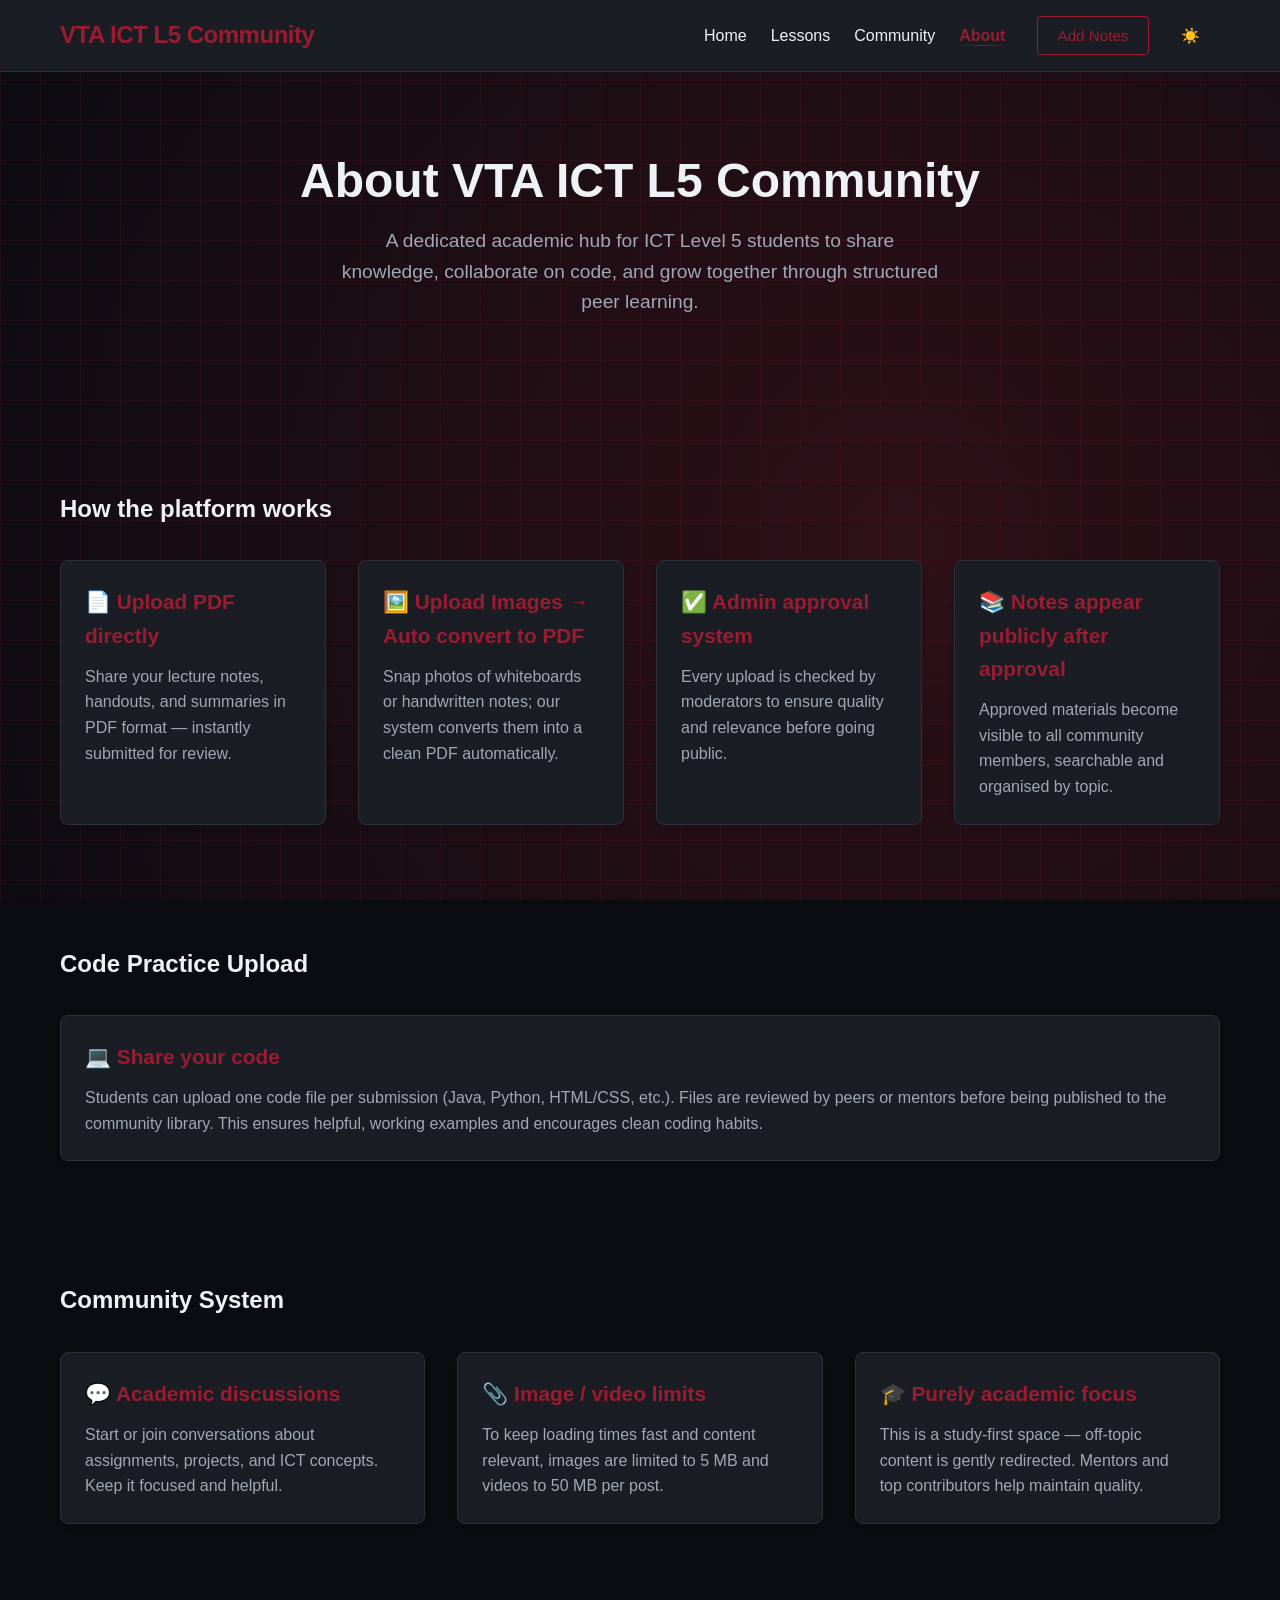
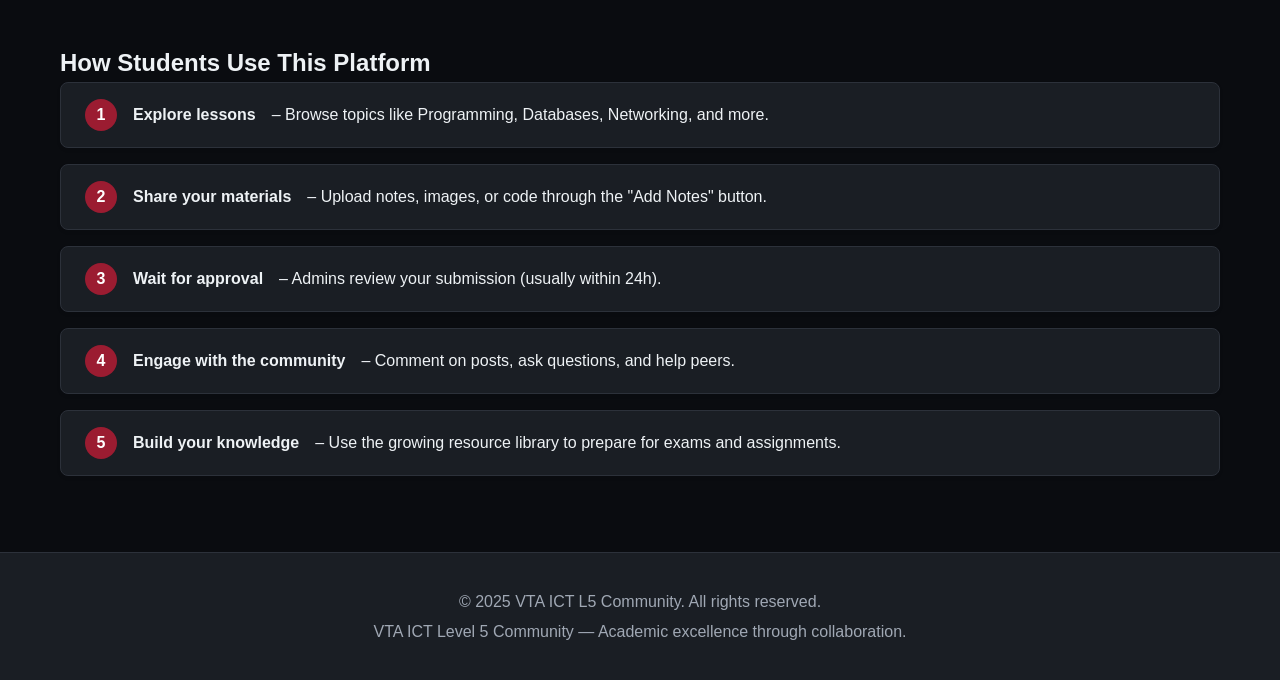
==== about.html @ f12af962 "Add files via upload" ====
<!DOCTYPE html>
<html lang="en">
<head>
  <meta charset="UTF-8">
  <meta name="viewport" content="width=device-width, initial-scale=1.0">
  <title>About · VTA ICT L5 Community</title>
  <link rel="stylesheet" href="assets/css/style.css">
  <link rel="stylesheet" href="assets/css/responsive.css">
  <link rel="stylesheet" href="assets/css/animations.css">
  <style>
    /* Active link highlight – matches primary color */
    .nav-links a.active {
      color: var(--primary-color);
      font-weight: 600;
    }
    /* Optional: subtle underline for active (like hover but persistent) */
    .nav-links a.active::after {
      transform: scaleX(1);
      opacity: 0.9;
    }
    /* Step list styling (clean, uses card background) */
    .step-list {
      list-style: none;
      padding: 0;
    }
    .step-list li {
      background-color: var(--card-color);
      border: 1px solid var(--border-color);
      border-radius: 8px;
      padding: 1rem 1.5rem;
      margin-bottom: 1rem;
      display: flex;
      align-items: center;
      gap: 1rem;
      box-shadow: 0 2px 4px rgba(0,0,0,0.05);
    }
    .step-list li span.step-number {
      background-color: var(--primary-color);
      color: white;
      width: 2rem;
      height: 2rem;
      display: inline-flex;
      align-items: center;
      justify-content: center;
      border-radius: 50%;
      font-weight: 700;
      flex-shrink: 0;
    }
    .light-theme .step-list li span.step-number {
      color: white;
    }
  </style>
</head>
<body>
  <!-- Navbar (identical structure, added About link) -->
  <nav class="navbar">
    <div class="container">
      <div class="logo">VTA ICT L5 Community</div>
      <button class="mobile-menu-btn" aria-label="Menu">☰</button>
      <div class="nav-menu">
        <ul class="nav-links">
          <li><a href="index.html">Home</a></li>
          <li><a href="lessons.html">Lessons</a></li>
          <li><a href="posts.html">Community</a></li>
          <li><a href="about.html" class="active" aria-current="page">About</a></li>
        </ul>
        <div class="nav-buttons">
          <button class="btn btn-outline">Add Notes</button>
          <button id="theme-toggle" class="btn" aria-label="Toggle theme">☀️</button>
        </div>
      </div>
    </div>
  </nav>

  <main>
    <!-- Section 1: Hero -->
    <section class="hero">
      <div class="container">
        <h1>About VTA ICT L5 Community</h1>
        <p>A dedicated academic hub for ICT Level 5 students to share knowledge, collaborate on code, and grow together through structured peer learning.</p>
      </div>
    </section>

    <!-- Section 2: How the platform works (features grid) -->
    <section class="section">
      <div class="container">
        <h2>How the platform works</h2>
        <div class="grid">
          <div class="card">
            <h3>📄 Upload PDF directly</h3>
            <p>Share your lecture notes, handouts, and summaries in PDF format — instantly submitted for review.</p>
          </div>
          <div class="card">
            <h3>🖼️ Upload Images → Auto convert to PDF</h3>
            <p>Snap photos of whiteboards or handwritten notes; our system converts them into a clean PDF automatically.</p>
          </div>
          <div class="card">
            <h3>✅ Admin approval system</h3>
            <p>Every upload is checked by moderators to ensure quality and relevance before going public.</p>
          </div>
          <div class="card">
            <h3>📚 Notes appear publicly after approval</h3>
            <p>Approved materials become visible to all community members, searchable and organised by topic.</p>
          </div>
        </div>
      </div>
    </section>

    <!-- Section 3: Code Practice Upload (single feature card, but we use full-width layout inside grid) -->
    <section class="section">
      <div class="container">
        <h2>Code Practice Upload</h2>
        <div class="grid" style="grid-template-columns: 1fr;"> <!-- single column -->
          <div class="card">
            <h3>💻 Share your code</h3>
            <p>Students can upload one code file per submission (Java, Python, HTML/CSS, etc.). Files are reviewed by peers or mentors before being published to the community library. This ensures helpful, working examples and encourages clean coding habits.</p>
          </div>
        </div>
      </div>
    </section>

    <!-- Section 4: Community System -->
    <section class="section">
      <div class="container">
        <h2>Community System</h2>
        <div class="grid">
          <div class="card">
            <h3>💬 Academic discussions</h3>
            <p>Start or join conversations about assignments, projects, and ICT concepts. Keep it focused and helpful.</p>
          </div>
          <div class="card">
            <h3>📎 Image / video limits</h3>
            <p>To keep loading times fast and content relevant, images are limited to 5 MB and videos to 50 MB per post.</p>
          </div>
          <div class="card">
            <h3>🎓 Purely academic focus</h3>
            <p>This is a study‑first space — off‑topic content is gently redirected. Mentors and top contributors help maintain quality.</p>
          </div>
        </div>
      </div>
    </section>

    <!-- Section 5: How Students Use This Platform (step by step) -->
    <section class="section">
      <div class="container">
        <h2>How Students Use This Platform</h2>
        <ul class="step-list">
          <li><span class="step-number">1</span> <strong>Explore lessons</strong> – Browse topics like Programming, Databases, Networking, and more.</li>
          <li><span class="step-number">2</span> <strong>Share your materials</strong> – Upload notes, images, or code through the "Add Notes" button.</li>
          <li><span class="step-number">3</span> <strong>Wait for approval</strong> – Admins review your submission (usually within 24h).</li>
          <li><span class="step-number">4</span> <strong>Engage with the community</strong> – Comment on posts, ask questions, and help peers.</li>
          <li><span class="step-number">5</span> <strong>Build your knowledge</strong> – Use the growing resource library to prepare for exams and assignments.</li>
        </ul>
      </div>
    </section>
  </main>

  <!-- Footer (exactly as in index) -->
  <footer class="footer">
    <div class="container">
      <p>© 2025 VTA ICT L5 Community. All rights reserved.</p>
      <p>VTA ICT Level 5 Community — Academic excellence through collaboration.</p>
    </div>
  </footer>

  <script src="assets/js/ui.js"></script>
</body>
</html>
---- assets/css/style.css ----
/* ===== RESET & BASE ===== */
* {
  margin: 0;
  padding: 0;
  box-sizing: border-box;
  transition: all 0.3s ease;
}

body {
  font-family: -apple-system, BlinkMacSystemFont, 'Segoe UI', Roboto, Oxygen, Ubuntu, Cantarell, 'Open Sans', 'Helvetica Neue', sans-serif;
  background-color: var(--bg-color);
  color: var(--text-color);
  line-height: 1.6;
}

/* ===== VARIABLES ===== */
:root {
  /* Dark theme (default) */
  --bg-color: #0a0c10;
  --card-color: #1a1e24;
  --text-color: #eef2f5;
  --text-secondary: #a0a8b4;
  --primary-color: #9B1C31;
  --hover-color: #b22b40;
  --border-color: #2c313a;
}

.light-theme {
  --bg-color: #f5f7fa;
  --card-color: #ffffff;
  --text-color: #1a1e24;
  --text-secondary: #4a5568;
  --primary-color: #9B1C31;
  --hover-color: #b22b40;
  --border-color: #e2e8f0;
}

/* ===== LAYOUT ===== */
.container {
  max-width: 1200px;
  margin: 0 auto;
  padding: 0 20px;
}

.section {
  padding: 60px 0;
}

/* ===== NAVBAR ===== */
.navbar {
  background-color: var(--card-color);
  border-bottom: 1px solid var(--border-color);
  position: sticky;
  top: 0;
  z-index: 100;
}

.navbar .container {
  display: flex;
  align-items: center;
  justify-content: space-between;
  flex-wrap: wrap;
  padding: 1rem 20px;
}

.logo {
  font-size: 1.5rem;
  font-weight: 600;
  color: var(--primary-color);
  letter-spacing: -0.02em;
}

.nav-menu {
  display: flex;
  align-items: center;
  gap: 2rem;
}

.nav-links {
  display: flex;
  list-style: none;
  gap: 1.5rem;
}

.nav-links a {
  color: var(--text-color);
  text-decoration: none;
  font-weight: 500;
}

.nav-links a:hover {
  color: var(--primary-color);
}

.nav-buttons {
  display: flex;
  gap: 0.75rem;
}

.mobile-menu-btn {
  display: none;
  background: transparent;
  border: none;
  font-size: 1.5rem;
  color: var(--text-color);
  cursor: pointer;
}

/* ===== BUTTONS ===== */
.btn {
  display: inline-block;
  padding: 0.6rem 1.2rem;
  border-radius: 4px;
  font-weight: 500;
  text-decoration: none;
  cursor: pointer;
  border: 1px solid transparent;
  background: transparent;
  color: var(--text-color);
  font-size: 0.95rem;
}

.btn-primary {
  background-color: var(--primary-color);
  color: white;
  border-color: var(--primary-color);
}

.btn-primary:hover {
  background-color: var(--hover-color);
  border-color: var(--hover-color);
}

.btn-outline {
  border: 1px solid var(--primary-color);
  color: var(--primary-color);
  background: transparent;
}

.btn-outline:hover {
  background-color: var(--primary-color);
  color: white;
}

/* ===== HERO SECTION ===== */
.hero {
  text-align: center;
  padding: 80px 0;
}

.hero h1 {
  font-size: 3rem;
  font-weight: 700;
  margin-bottom: 1rem;
  line-height: 1.2;
  max-width: 800px;
  margin-left: auto;
  margin-right: auto;
}

.hero p {
  font-size: 1.2rem;
  color: var(--text-secondary);
  max-width: 600px;
  margin: 0 auto 2rem;
}

.hero-buttons {
  display: flex;
  gap: 1rem;
  justify-content: center;
}

/* ===== CARDS & GRID ===== */
.grid {
  display: grid;
  grid-template-columns: repeat(auto-fit, minmax(250px, 1fr));
  gap: 2rem;
  margin-top: 2rem;
}

.card {
  background-color: var(--card-color);
  border: 1px solid var(--border-color);
  border-radius: 8px;
  padding: 1.5rem;
  box-shadow: 0 4px 6px rgba(0, 0, 0, 0.05);
}

.card h3 {
  font-size: 1.3rem;
  margin-bottom: 0.75rem;
  color: var(--primary-color);
}

.card p {
  color: var(--text-secondary);
  margin-bottom: 0;
}

/* ===== LESSONS PREVIEW ===== */
.lessons-preview .card {
  text-align: center;
}

.lessons-preview .card h3 {
  font-size: 1.2rem;
  margin-bottom: 0.5rem;
}

/* ===== FOOTER ===== */
.footer {
  background-color: var(--card-color);
  border-top: 1px solid var(--border-color);
  padding: 2rem 0;
  text-align: center;
  color: var(--text-secondary);
}

.footer p {
  margin: 0.25rem 0;
}

/* ===== INPUTS ===== */
input, textarea {
  background-color: var(--card-color);
  border: 1px solid var(--border-color);
  color: var(--text-color);
  padding: 0.6rem 1rem;
  border-radius: 4px;
  font-size: 1rem;
  width: 100%;
}

input:focus, textarea:focus {
  outline: none;
  border-color: var(--primary-color);
}

/* ===== RESPONSIVE ===== */
@media (max-width: 768px) {
  .mobile-menu-btn {
    display: block;
  }

  .nav-menu {
    display: none;
    width: 100%;
    flex-direction: column;
    align-items: flex-start;
    gap: 1rem;
    padding: 1rem 0;
  }

  .nav-menu.show {
    display: flex;
  }

  .nav-links {
    flex-direction: column;
    width: 100%;
    gap: 0.75rem;
  }

  .nav-buttons {
    width: 100%;
    justify-content: flex-start;
  }

  .hero h1 {
    font-size: 2.2rem;
  }

  .hero p {
    font-size: 1rem;
  }

  .hero-buttons {
    flex-direction: column;
    align-items: center;
  }

  .btn {
    width: 100%;
    max-width: 300px;
    text-align: center;
  }
}
---- assets/css/responsive.css ----

---- assets/css/animations.css ----
/* ========================================
   animations.css
   VTA ICT L5 Community
   Creative ICT / programming style animated background
   Subtle micro-interactions
   ======================================== */

/* ----------------------------------------
   Base setup for background layers
   Fixed positioning, behind all content
---------------------------------------- */
body::before,
body::after {
  content: '';
  position: fixed;
  top: 0;
  left: 0;
  width: 100vw;
  height: 100vh;
  pointer-events: none;   /* let clicks pass through */
  z-index: -1;             /* stay behind all content */
  will-change: transform, background-position; /* performance hint */
}

/* ----------------------------------------
   Layer 1: Digital grid (static with subtle drift)
   Deep navy base is assumed from theme – we only add red grid lines
---------------------------------------- */
body::before {
  /* Vertical lines – 1px red, 40px spacing */
  background-image: 
    repeating-linear-gradient(
      to right,
      rgba(155, 28, 49, 0.12) 0px,
      rgba(155, 28, 49, 0.12) 1px,
      transparent 1px,
      transparent 40px
    ),
    /* Horizontal lines – same styling */
    repeating-linear-gradient(
      to bottom,
      rgba(155, 28, 49, 0.12) 0px,
      rgba(155, 28, 49, 0.12) 1px,
      transparent 1px,
      transparent 40px
    );

  /* Initial position */
  background-position: 0 0, 0 0;

  /* No repeat needed – the gradients already repeat */
  background-repeat: no-repeat;

  /* Slow, subtle drift animation (30s cycle) */
  animation: gridDrift 30s linear infinite alternate;
}

@keyframes gridDrift {
  0% {
    background-position: 0 0, 0 0;
  }
  100% {
    /* Move a few pixels diagonally – almost imperceptible */
    background-position: 8px 4px, 4px 8px;
  }
}

/* ----------------------------------------
   Layer 2: Moving radial glow + scanning line
   Combined in one pseudo-element for performance
   Scanning line (top layer) + radial glow (bottom layer)
---------------------------------------- */
body::after {
  /* Two backgrounds: scanning line first (appears on top), radial glow second */
  background-image: 
    /* Scanning line – soft red horizontal bar */
    linear-gradient(
      to bottom,
      transparent,
      rgba(155, 28, 49, 0.2) 45%,
      rgba(155, 28, 49, 0.5) 50%,
      rgba(155, 28, 49, 0.2) 55%,
      transparent
    ),
    /* Radial glow – large soft spot */
    radial-gradient(
      circle at center,
      rgba(155, 28, 49, 0.25) 0%,
      transparent 70%
    );

  /* Sizing: scanning line is 4px tall, radial glow is oversized to allow movement */
  background-size:
    100% 4px,        /* scanning line – thin */
    200% 200%;       /* radial glow – large, so we can shift it */

  /* Initial positions:
     - scanning line starts just above the viewport (invisible)
     - radial glow starts at some offset
  */
  background-position:
    0% -4px,         /* scanning line off-screen top */
    30% 40%;         /* radial glow offset */

  background-repeat: no-repeat, repeat; /* radial glow repeats to fill, but with size 200% it tiles softly – we want no repeat? actually we want one big glow, so repeat should be no-repeat. */
  /* Correction: radial glow should not repeat */
  background-repeat: no-repeat, no-repeat;

  /* Single animation drives both layers with different paths */
  animation: scanAndGlow 25s cubic-bezier(0.45, 0.05, 0.55, 0.95) infinite alternate;
}

@keyframes scanAndGlow {
  /* Scanning line moves from top to bottom, radial glow wanders */
  0% {
    background-position: 0% -4px, 20% 30%;
  }
  25% {
    background-position: 0% 25%, 40% 50%;
  }
  50% {
    background-position: 0% 50%, 60% 30%;
  }
  75% {
    background-position: 0% 75%, 30% 70%;
  }
  100% {
    background-position: 0% 100%, 70% 60%;
  }
}

/* ----------------------------------------
   Subtle micro‑interactions
   Glow on buttons, lift on cards, shimmer on nav links
   No layout overrides, only visual effects on hover
---------------------------------------- */

/* Buttons / .btn – soft red glow */
button,
.btn,
[role="button"] {
  transition: box-shadow 0.2s ease, transform 0.2s ease;
}

button:hover,
.btn:hover,
[role="button"]:hover {
  box-shadow: 0 0 8px rgba(155, 28, 49, 0.4);
  /* No transform lift – only glow, to keep it subtle */
}

/* Cards – soft lift and slight border glow */
.card,
.card-like {
  transition: transform 0.25s ease, box-shadow 0.25s ease;
}

.card:hover,
.card-like:hover {
  transform: translateY(-2px);
  box-shadow: 0 4px 12px rgba(0, 0, 0, 0.3), 0 0 0 1px rgba(155, 28, 49, 0.2);
}

/* Navigation links – underline shimmer effect */
nav a,
.nav-link,
.navbar a {
  position: relative;
  text-decoration: none; /* we'll add our own underline */
}

nav a::after,
.nav-link::after,
.navbar a::after {
  content: '';
  position: absolute;
  bottom: -2px;
  left: 0;
  width: 100%;
  height: 1px;
  background: linear-gradient(90deg, transparent, #9B1C31, transparent);
  transform: scaleX(0);
  transform-origin: left;
  transition: transform 0.3s ease;
  opacity: 0.7;
}

nav a:hover::after,
.nav-link:hover::after,
.navbar a:hover::after {
  transform: scaleX(1);
}

/* Optional: add a very subtle text glow to nav links on hover */
nav a:hover,
.nav-link:hover,
.navbar a:hover {
  text-shadow: 0 0 4px rgba(155, 28, 49, 0.3);
}

/* ----------------------------------------
   Performance & readability
   All animations use transform/opacity/background-position only
   No heavy box‑shadows or repaint‑intensive effects
---------------------------------------- */
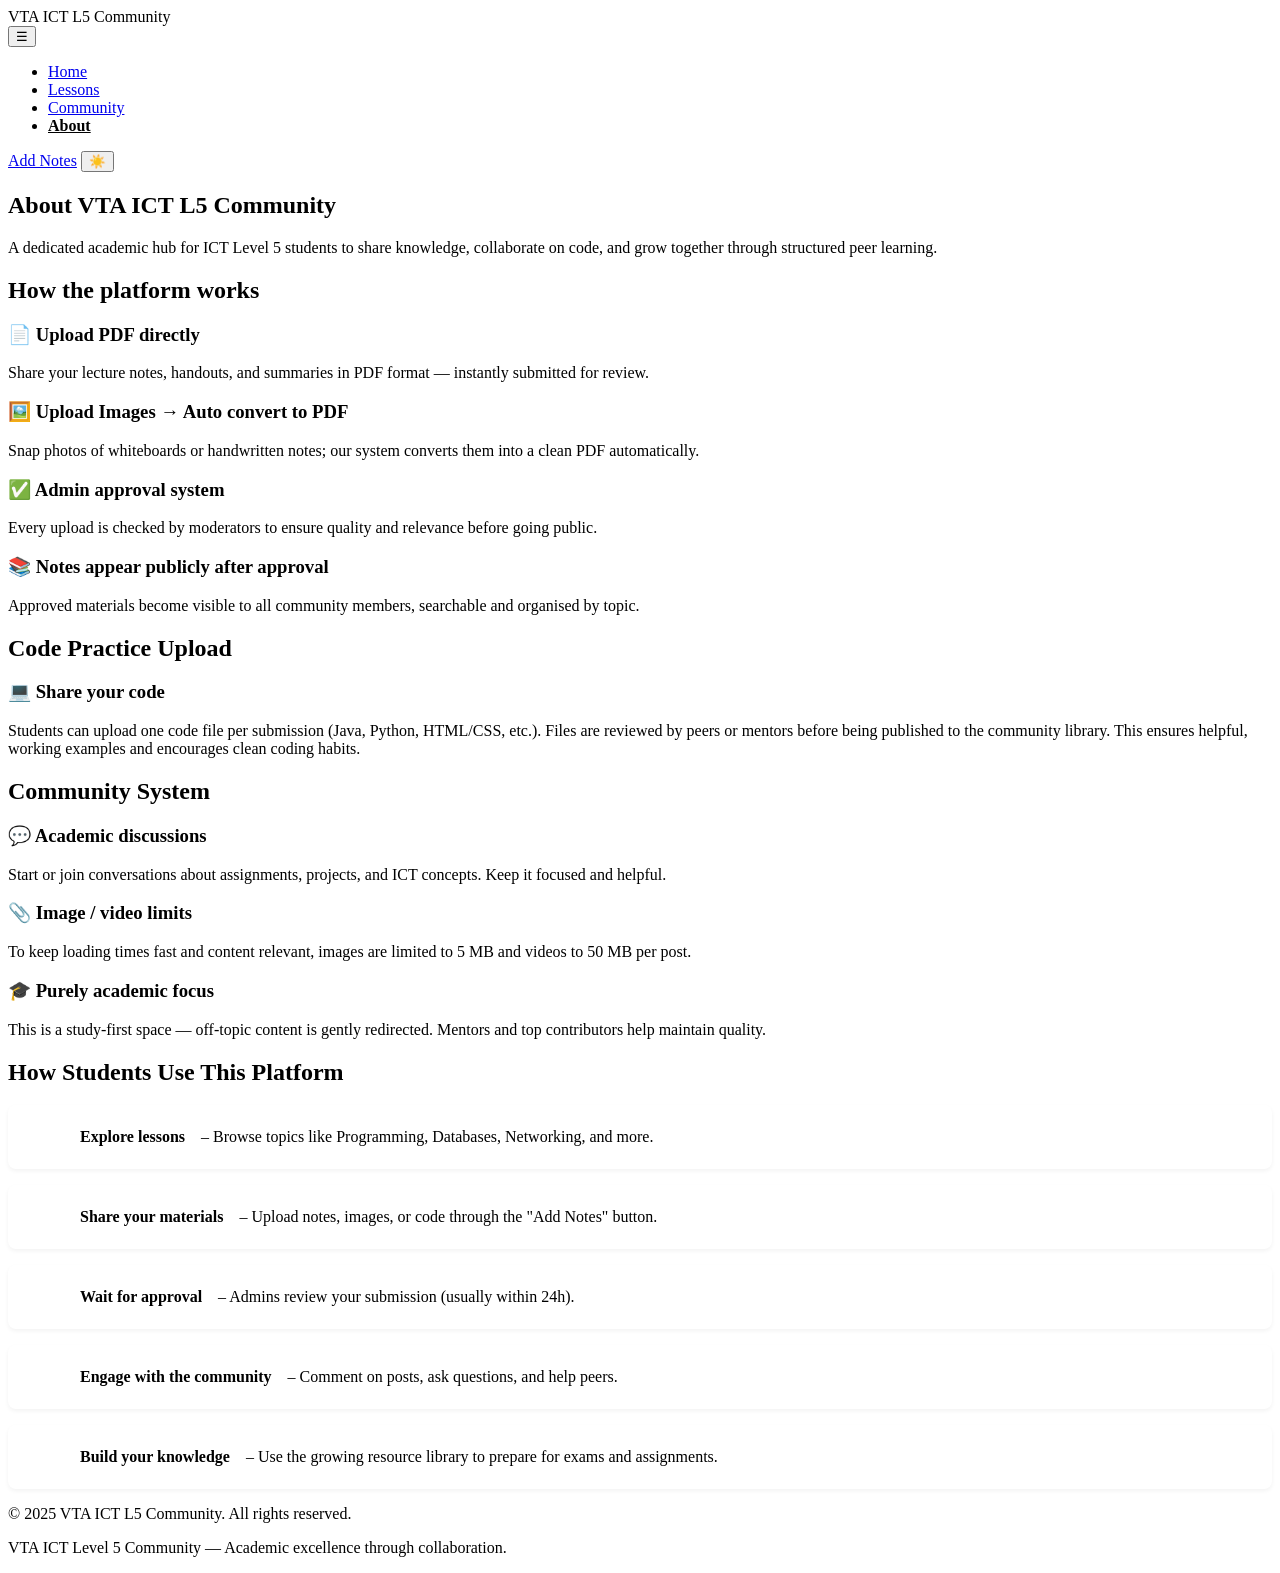
==== commit 4d8cbea6: "Add files via upload" ====
--- a/about.html
+++ b/about.html
@@ -65,7 +65,7 @@
           <li><a href="about.html" class="active" aria-current="page">About</a></li>
         </ul>
         <div class="nav-buttons">
-          <button class="btn btn-outline">Add Notes</button>
+          <a href="upload.html" class="btn btn-outline">Add Notes</a>
           <button id="theme-toggle" class="btn" aria-label="Toggle theme">☀️</button>
         </div>
       </div>
@@ -165,4 +165,4 @@
 
   <script src="assets/js/ui.js"></script>
 </body>
-</html>+</html>
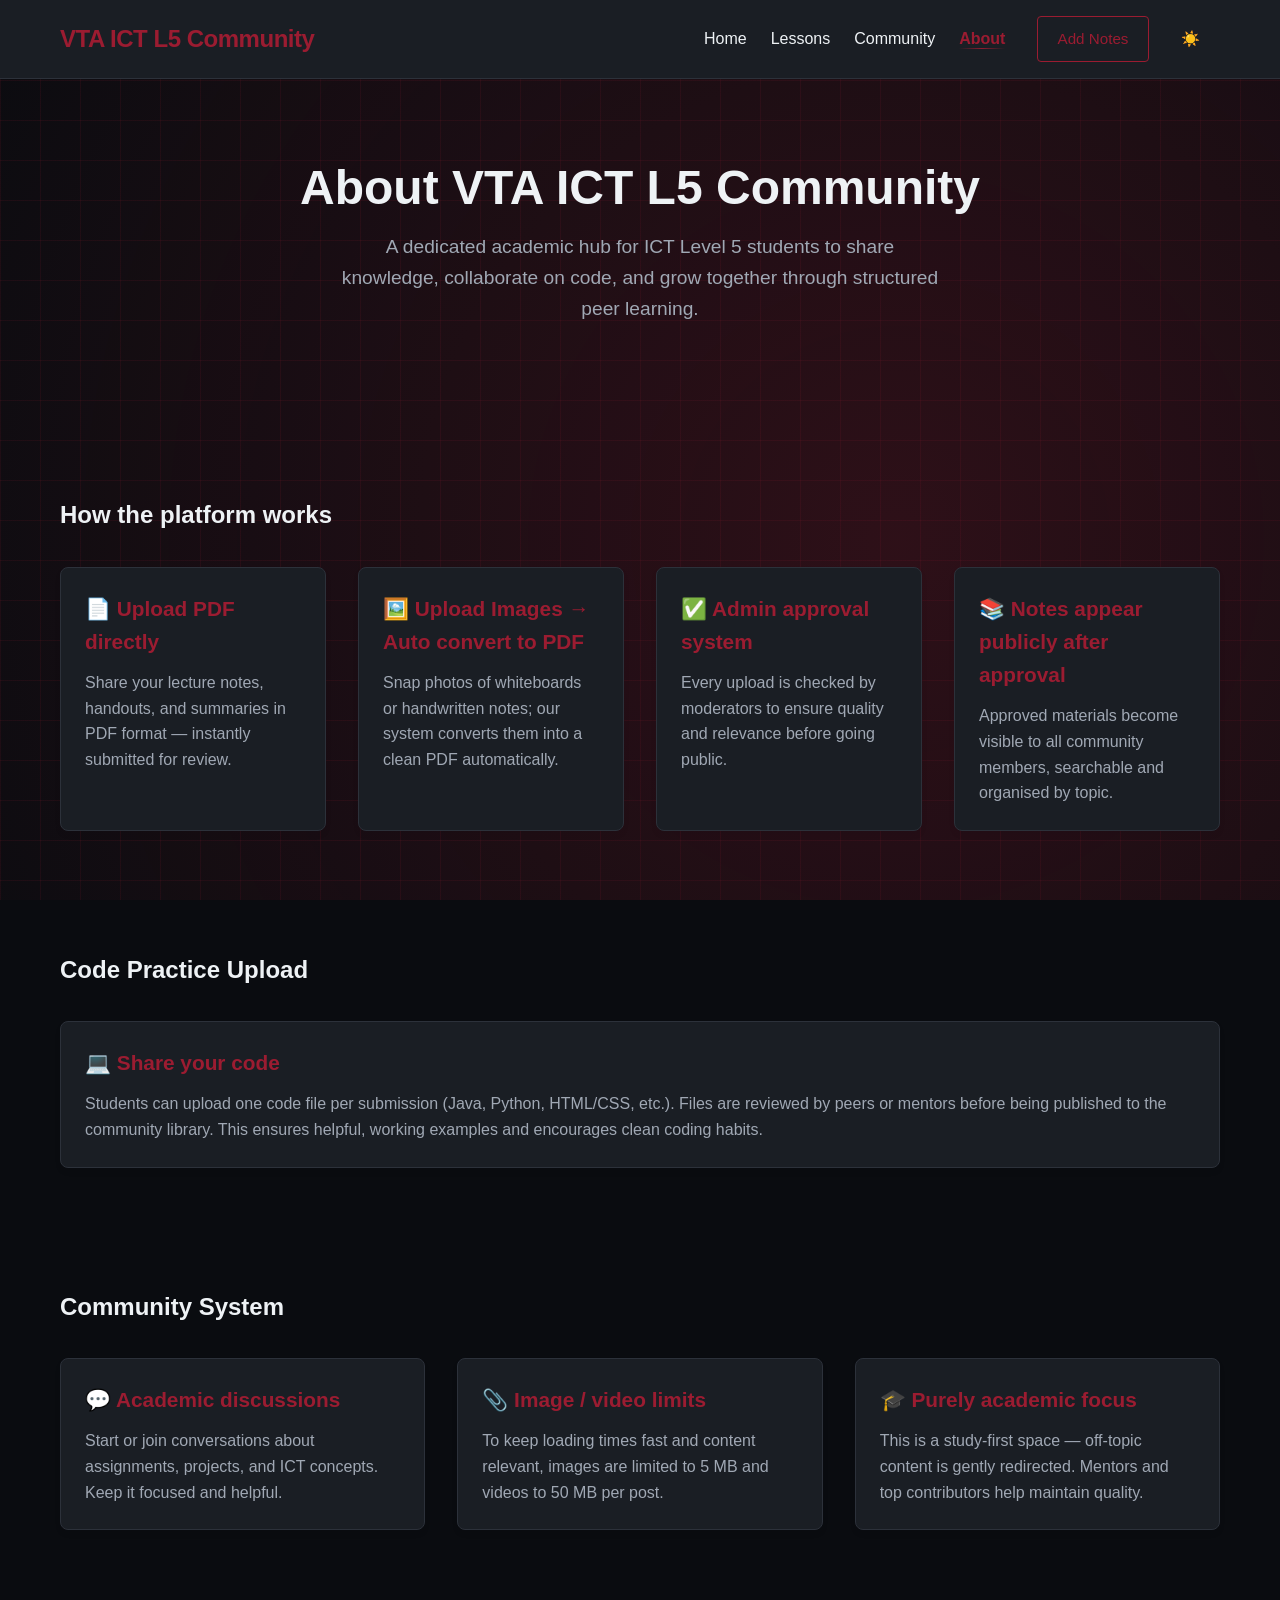
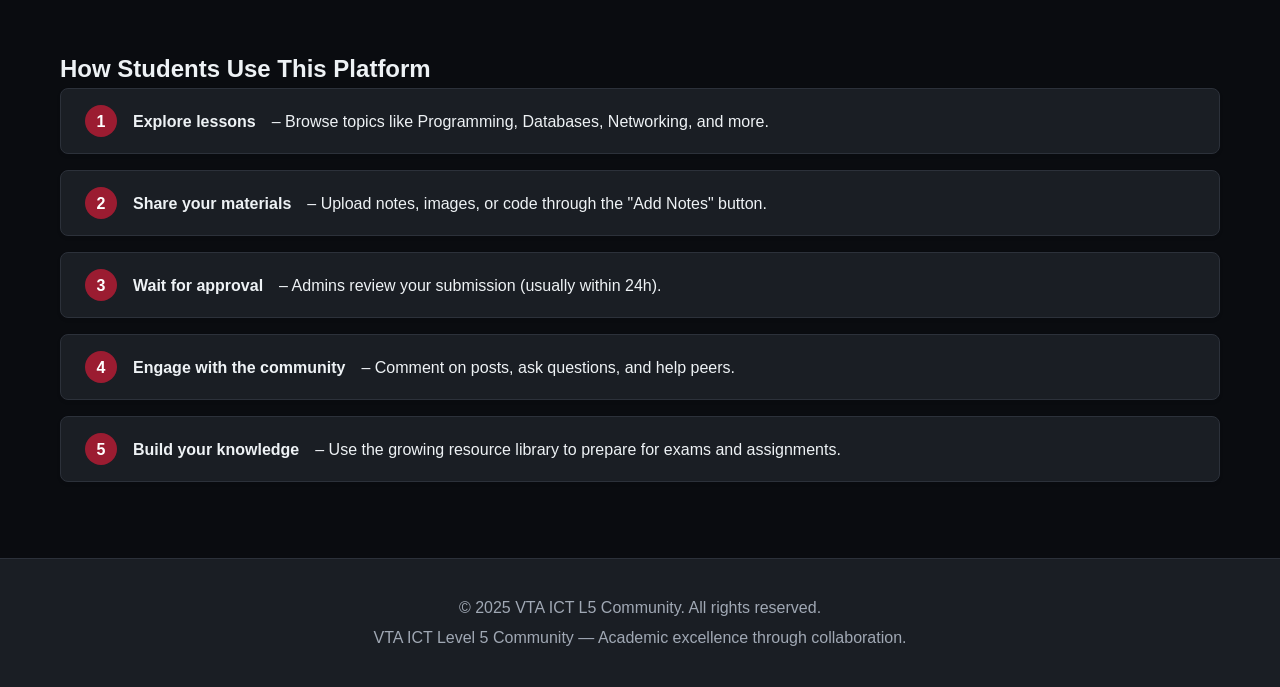
==== commit dd1678b0: "Update about.html" ====
--- a/about.html
+++ b/about.html
@@ -60,7 +60,7 @@
       <div class="nav-menu">
         <ul class="nav-links">
           <li><a href="index.html">Home</a></li>
-          <li><a href="lessons.html">Lessons</a></li>
+          <li><a href="lesson.html">Lessons</a></li>
           <li><a href="posts.html">Community</a></li>
           <li><a href="about.html" class="active" aria-current="page">About</a></li>
         </ul>
--- a/assets/css/style.css
+++ b/assets/css/style.css
@@ -0,0 +1,1013 @@
+/* Upload Overlay */
+.upload-overlay {
+  position: fixed;
+  top: 0;
+  left: 0;
+  width: 100vw;
+  height: 100vh;
+  background: rgba(20, 20, 30, 0.85);
+  z-index: 9999;
+  display: flex;
+  align-items: center;
+  justify-content: center;
+  transition: opacity 0.3s;
+}
+
+.upload-overlay-content {
+  text-align: center;
+  color: #fff;
+  width: 90vw;
+  max-width: 350px;
+}
+
+.upload-title {
+  font-size: 1.3rem;
+  margin-bottom: 24px;
+  font-weight: 500;
+}
+
+.progress-bar-bg {
+  width: 100%;
+  height: 16px;
+  background: #222;
+  border-radius: 8px;
+  overflow: hidden;
+  margin-bottom: 12px;
+  box-shadow: 0 0 8px #222;
+}
+
+.progress-bar {
+  height: 100%;
+  width: 0%;
+  background: linear-gradient(90deg, #00c6ff, #0072ff);
+  box-shadow: 0 0 12px #00c6ff;
+  transition: width 0.3s;
+  border-radius: 8px;
+  animation: glow 1.5s infinite alternate;
+}
+
+@keyframes glow {
+  from {
+    box-shadow: 0 0 12px #00c6ff;
+  }
+
+  to {
+    box-shadow: 0 0 24px #0072ff;
+  }
+}
+
+.progress-percent {
+  font-size: 1.1rem;
+  font-weight: 500;
+  margin-top: 4px;
+}
+
+/* ===== SUCCESS CARD — centered dark notification card ===== */
+.success-card {
+  position: fixed;
+  top: 0;
+  left: 0;
+  width: 100vw;
+  height: 100vh;
+  display: flex;
+  align-items: center;
+  justify-content: center;
+  z-index: 10000;
+  /* semi-transparent backdrop so page is still visible */
+  background: rgba(10, 12, 16, 0.72);
+  backdrop-filter: blur(4px);
+  animation: scFadeBackdrop 0.35s ease forwards;
+}
+
+/* Success Card — inner panel */
+.success-card-content {
+  background: #161a22;
+  border-radius: 20px;
+  box-shadow:
+    0 8px 40px rgba(0, 0, 0, 0.55),
+    0 0 0 1px rgba(255, 255, 255, 0.07);
+  padding: 2.5rem 2rem 2rem;
+  width: 100%;
+  max-width: 400px;
+  text-align: center;
+  display: flex;
+  flex-direction: column;
+  align-items: center;
+  gap: 0.5rem;
+  animation: scSlideUp 0.4s cubic-bezier(0.22, 1, 0.36, 1) forwards;
+}
+
+.success-card-icon {
+  font-size: 2.6rem;
+  margin-bottom: 0.5rem;
+  display: flex;
+  align-items: center;
+  justify-content: center;
+  color: #22c55e;
+}
+
+.success-card-content h3 {
+  margin: 0 0 0.4rem;
+  font-size: 1.3rem;
+  font-weight: 700;
+  color: #f0f4f8;
+  letter-spacing: 0.01em;
+}
+
+.success-card-content p {
+  margin: 0 0 1.5rem;
+  color: #a0a8b4;
+  font-size: 0.97rem;
+  line-height: 1.6;
+  max-width: 320px;
+}
+
+.success-btn {
+  display: inline-block;
+  padding: 0.72em 2.4em;
+  font-size: 1rem;
+  font-weight: 600;
+  border: none;
+  border-radius: 50px;
+  background: linear-gradient(135deg, #9B1C31, #b22b40);
+  color: #fff;
+  cursor: pointer;
+  box-shadow: 0 4px 18px rgba(155, 28, 49, 0.38);
+  transition: background 0.22s ease, transform 0.18s ease, box-shadow 0.22s ease;
+}
+
+.success-btn:hover,
+.success-btn:focus {
+  background: linear-gradient(135deg, #b22b40, #c0394e);
+  transform: translateY(-2px);
+  box-shadow: 0 6px 24px rgba(155, 28, 49, 0.50);
+  outline: none;
+}
+
+/* Responsive — mobile */
+@media (max-width: 600px) {
+  .success-card-content {
+    max-width: 92vw;
+    padding: 2rem 1.25rem 1.6rem;
+  }
+
+  .success-card-content h3 {
+    font-size: 1.15rem;
+  }
+
+  .success-card-content p {
+    font-size: 0.93rem;
+  }
+
+  .success-btn {
+    width: 100%;
+    font-size: 0.97rem;
+  }
+}
+
+/* Fade-in utility (kept for JS compat) */
+.fade-in {
+  opacity: 0;
+  animation: scSlideUp 0.4s cubic-bezier(0.22, 1, 0.36, 1) forwards;
+}
+
+@keyframes scFadeBackdrop {
+  from {
+    opacity: 0;
+  }
+
+  to {
+    opacity: 1;
+  }
+}
+
+@keyframes scSlideUp {
+  from {
+    opacity: 0;
+    transform: translateY(18px) scale(0.97);
+  }
+
+  to {
+    opacity: 1;
+    transform: translateY(0) scale(1);
+  }
+}
+
+/* ===== RESET & BASE ===== */
+* {
+  margin: 0;
+  padding: 0;
+  box-sizing: border-box;
+  transition: all 0.3s ease;
+}
+
+body {
+  font-family: -apple-system, BlinkMacSystemFont, 'Segoe UI', Roboto, Oxygen, Ubuntu, Cantarell, 'Open Sans', 'Helvetica Neue', sans-serif;
+  background-color: var(--bg-color);
+  color: var(--text-color);
+  line-height: 1.6;
+}
+
+html {
+  scroll-behavior: smooth;
+}
+
+/* ===== VARIABLES ===== */
+:root {
+  /* Dark theme (default) */
+  --bg-color: #0a0c10;
+  --card-color: #1a1e24;
+  --text-color: #eef2f5;
+  --text-secondary: #a0a8b4;
+  --primary-color: #9B1C31;
+  --hover-color: #b22b40;
+  --border-color: #2c313a;
+}
+
+.light-theme {
+  --bg-color: #f5f7fa;
+  --card-color: #ffffff;
+  --text-color: #1a1e24;
+  --text-secondary: #4a5568;
+  --primary-color: #9B1C31;
+  --hover-color: #b22b40;
+  --border-color: #e2e8f0;
+}
+
+/* ===== LAYOUT ===== */
+.container {
+  max-width: 1200px;
+  margin: 0 auto;
+  padding: 0 20px;
+}
+
+.section {
+  padding: 60px 0;
+}
+
+/* ===== NAVBAR ===== */
+.navbar {
+  background-color: var(--card-color);
+  border-bottom: 1px solid var(--border-color);
+  position: sticky;
+  top: 0;
+  z-index: 100;
+}
+
+.navbar .container {
+  display: flex;
+  align-items: center;
+  justify-content: space-between;
+  flex-wrap: wrap;
+  padding: 1rem 20px;
+}
+
+.logo {
+  font-size: 1.5rem;
+  font-weight: 600;
+  color: var(--primary-color);
+  letter-spacing: -0.02em;
+}
+
+.nav-menu {
+  display: flex;
+  align-items: center;
+  gap: 2rem;
+}
+
+.nav-links {
+  display: flex;
+  list-style: none;
+  gap: 1.5rem;
+}
+
+.nav-links a {
+  color: var(--text-color);
+  text-decoration: none;
+  font-weight: 500;
+}
+
+.nav-links a:hover {
+  color: var(--primary-color);
+}
+
+.nav-buttons {
+  display: flex;
+  gap: 0.75rem;
+}
+
+.mobile-menu-btn {
+  display: none;
+  background: transparent;
+  border: none;
+  font-size: 1.5rem;
+  color: var(--text-color);
+  cursor: pointer;
+}
+
+/* ===== BUTTONS ===== */
+.btn {
+  display: inline-block;
+  padding: 0.6rem 1.2rem;
+  border-radius: 4px;
+  font-weight: 500;
+  text-decoration: none;
+  cursor: pointer;
+  border: 1px solid transparent;
+  background: transparent;
+  color: var(--text-color);
+  font-size: 0.95rem;
+}
+
+.btn-primary {
+  background-color: var(--primary-color);
+  color: white;
+  border-color: var(--primary-color);
+}
+
+.btn-primary:hover {
+  background-color: var(--hover-color);
+  border-color: var(--hover-color);
+}
+
+.btn-outline {
+  border: 1px solid var(--primary-color);
+  color: var(--primary-color);
+  background: transparent;
+}
+
+.btn-outline:hover {
+  background-color: var(--primary-color);
+  color: white;
+}
+
+/* ===== HERO SECTION ===== */
+.hero {
+  text-align: center;
+  padding: 80px 0;
+}
+
+.hero h1 {
+  font-size: 3rem;
+  font-weight: 700;
+  margin-bottom: 1rem;
+  line-height: 1.2;
+  max-width: 800px;
+  margin-left: auto;
+  margin-right: auto;
+}
+
+.hero p {
+  font-size: 1.2rem;
+  color: var(--text-secondary);
+  max-width: 600px;
+  margin: 0 auto 2rem;
+}
+
+.hero-buttons {
+  display: flex;
+  gap: 1rem;
+  justify-content: center;
+}
+
+/* ===== CARDS & GRID ===== */
+.grid {
+  display: grid;
+  grid-template-columns: repeat(auto-fit, minmax(250px, 1fr));
+  gap: 2rem;
+  margin-top: 2rem;
+}
+
+.card {
+  background-color: var(--card-color);
+  border: 1px solid var(--border-color);
+  border-radius: 8px;
+  padding: 1.5rem;
+  box-shadow: 0 4px 6px rgba(0, 0, 0, 0.05);
+}
+
+/* ===== RESET & BASE ===== */
+* {
+  margin: 0;
+  padding: 0;
+  box-sizing: border-box;
+  transition: all 0.3s ease;
+}
+
+body {
+  font-family: -apple-system, BlinkMacSystemFont, 'Segoe UI', Roboto, Oxygen, Ubuntu, Cantarell, 'Open Sans', 'Helvetica Neue', sans-serif;
+  background-color: var(--bg-color);
+  color: var(--text-color);
+  line-height: 1.6;
+}
+
+html {
+  scroll-behavior: smooth;
+}
+
+/* ===== VARIABLES ===== */
+:root {
+  /* Dark theme (default) */
+  --bg-color: #0a0c10;
+  --card-color: #1a1e24;
+  --text-color: #eef2f5;
+  --text-secondary: #a0a8b4;
+  --primary-color: #9B1C31;
+  --hover-color: #b22b40;
+  --border-color: #2c313a;
+}
+
+.light-theme {
+  --bg-color: #f5f7fa;
+  --card-color: #ffffff;
+  --text-color: #1a1e24;
+  --text-secondary: #4a5568;
+  --primary-color: #9B1C31;
+  --hover-color: #b22b40;
+  --border-color: #e2e8f0;
+}
+
+/* ===== LAYOUT ===== */
+.container {
+  max-width: 1200px;
+  margin: 0 auto;
+  padding: 0 20px;
+}
+
+.section {
+  padding: 60px 0;
+}
+
+/* ===== NAVBAR ===== */
+.navbar {
+  background-color: var(--card-color);
+  border-bottom: 1px solid var(--border-color);
+  position: sticky;
+  top: 0;
+  z-index: 100;
+}
+
+.navbar .container {
+  display: flex;
+  align-items: center;
+  justify-content: space-between;
+  flex-wrap: wrap;
+  padding: 1rem 20px;
+}
+
+.logo {
+  font-size: 1.5rem;
+  font-weight: 600;
+  color: var(--primary-color);
+  letter-spacing: -0.02em;
+}
+
+.nav-menu {
+  display: flex;
+  align-items: center;
+  gap: 2rem;
+}
+
+.nav-links {
+  display: flex;
+  list-style: none;
+  gap: 1.5rem;
+}
+
+.nav-links a {
+  color: var(--text-color);
+  text-decoration: none;
+  font-weight: 500;
+}
+
+.nav-links a:hover {
+  color: var(--primary-color);
+}
+
+.nav-buttons {
+  display: flex;
+  gap: 0.75rem;
+}
+
+.mobile-menu-btn {
+  display: none;
+  background: transparent;
+  border: none;
+  font-size: 1.5rem;
+  color: var(--text-color);
+  cursor: pointer;
+}
+
+/* ===== BUTTONS ===== */
+.btn {
+  display: inline-block;
+  padding: 0.6rem 1.2rem;
+  border-radius: 4px;
+  font-weight: 500;
+  text-decoration: none;
+  cursor: pointer;
+  border: 1px solid transparent;
+  background: transparent;
+  color: var(--text-color);
+  font-size: 0.95rem;
+}
+
+.btn-primary {
+  background-color: var(--primary-color);
+  color: white;
+  border-color: var(--primary-color);
+}
+
+.btn-primary:hover {
+  background-color: var(--hover-color);
+  border-color: var(--hover-color);
+}
+
+.btn-outline {
+  border: 1px solid var(--primary-color);
+  color: var(--primary-color);
+  background: transparent;
+}
+
+.btn-outline:hover {
+  background-color: var(--primary-color);
+  color: white;
+}
+
+/* ===== HERO SECTION ===== */
+.hero {
+  text-align: center;
+  padding: 80px 0;
+}
+
+.hero h1 {
+  font-size: 3rem;
+  font-weight: 700;
+  margin-bottom: 1rem;
+  line-height: 1.2;
+  max-width: 800px;
+  margin-left: auto;
+  margin-right: auto;
+}
+
+.hero p {
+  font-size: 1.2rem;
+  color: var(--text-secondary);
+  max-width: 600px;
+  margin: 0 auto 2rem;
+}
+
+.hero-buttons {
+  display: flex;
+  gap: 1rem;
+  justify-content: center;
+}
+
+/* ===== CARDS & GRID ===== */
+.grid {
+  display: grid;
+  grid-template-columns: repeat(auto-fit, minmax(250px, 1fr));
+  gap: 2rem;
+  margin-top: 2rem;
+}
+
+.card {
+  background-color: var(--card-color);
+  border: 1px solid var(--border-color);
+  border-radius: 8px;
+  padding: 1.5rem;
+  box-shadow: 0 4px 6px rgba(0, 0, 0, 0.05);
+}
+
+.card h3 {
+  font-size: 1.3rem;
+  margin-bottom: 0.75rem;
+  color: var(--primary-color);
+}
+
+.card p {
+  color: var(--text-secondary);
+  margin-bottom: 0;
+}
+
+/* ===== LESSONS PREVIEW ===== */
+.lessons-preview .card {
+  text-align: center;
+}
+
+.lessons-preview .card h3 {
+  font-size: 1.2rem;
+  margin-bottom: 0.5rem;
+}
+
+/* ===== FOOTER ===== */
+.footer {
+  background-color: var(--card-color);
+  border-top: 1px solid var(--border-color);
+  padding: 2rem 0;
+  text-align: center;
+  color: var(--text-secondary);
+}
+
+.footer p {
+  margin: 0.25rem 0;
+}
+
+/* ===== INPUTS ===== */
+input,
+textarea {
+  background-color: var(--card-color);
+  border: 1px solid var(--border-color);
+  color: var(--text-color);
+  padding: 0.6rem 1rem;
+  border-radius: 4px;
+  font-size: 1rem;
+  width: 100%;
+}
+
+input:focus,
+textarea:focus {
+  outline: none;
+  border-color: var(--primary-color);
+}
+
+/* ===== RESPONSIVE ===== */
+@media (max-width: 768px) {
+  .mobile-menu-btn {
+    display: block;
+  }
+
+  .nav-menu {
+    display: none;
+    width: 100%;
+    flex-direction: column;
+    align-items: flex-start;
+    gap: 1rem;
+    padding: 1rem 0;
+  }
+
+  .nav-menu.show {
+    display: flex;
+  }
+
+  .nav-links {
+    flex-direction: column;
+    width: 100%;
+    gap: 0.75rem;
+  }
+
+  .nav-buttons {
+    width: 100%;
+    justify-content: flex-start;
+  }
+
+  .hero h1 {
+    font-size: 2.2rem;
+  }
+
+  .hero p {
+    font-size: 1rem;
+  }
+
+  .hero-buttons {
+    flex-direction: column;
+    align-items: center;
+  }
+
+  .btn {
+    width: 100%;
+    max-width: 300px;
+    text-align: center;
+  }
+}
+
+.lesson-btn {
+  display: inline-block;
+  margin-top: 14px;
+  padding: 6px 14px;
+  background: #ff3b3b;
+  color: white;
+  font-size: 13px;
+  border-radius: 6px;
+  font-weight: 600;
+  text-decoration: none;
+}
+
+.lesson-btn:hover {
+  background: #ff5555;
+}
+
+.card {
+  display: block;
+  text-decoration: none;
+  color: white;
+}
+
+.add-notes-special {
+  position: relative;
+  transition: box-shadow 0.3s ease, transform 0.3s ease;
+}
+
+.add-notes-special:hover {
+  box-shadow: 0 0 20px rgba(155, 28, 49, 0.6);
+  transform: translateY(-2px);
+}
+
+
+.card h3 {
+  font-size: 1.3rem;
+  margin-bottom: 0.75rem;
+  color: var(--primary-color);
+}
+
+.card p {
+  color: var(--text-secondary);
+  margin-bottom: 0;
+}
+
+/* ===== LESSONS PREVIEW ===== */
+.lessons-preview .card {
+  text-align: center;
+}
+
+.lessons-preview .card h3 {
+  font-size: 1.2rem;
+  margin-bottom: 0.5rem;
+}
+
+/* ===== FOOTER ===== */
+.footer {
+  background-color: var(--card-color);
+  border-top: 1px solid var(--border-color);
+  padding: 2rem 0;
+  text-align: center;
+  color: var(--text-secondary);
+}
+
+.footer p {
+  margin: 0.25rem 0;
+}
+
+/* ===== INPUTS ===== */
+input,
+textarea {
+  background-color: var(--card-color);
+  border: 1px solid var(--border-color);
+  color: var(--text-color);
+  padding: 0.6rem 1rem;
+  border-radius: 4px;
+  font-size: 1rem;
+  width: 100%;
+}
+
+input:focus,
+textarea:focus {
+  outline: none;
+  border-color: var(--primary-color);
+}
+
+/* ===== RESPONSIVE ===== */
+@media (max-width: 768px) {
+  .mobile-menu-btn {
+    display: block;
+  }
+
+  .nav-menu {
+    display: none;
+    width: 100%;
+    flex-direction: column;
+    align-items: flex-start;
+    gap: 1rem;
+    padding: 1rem 0;
+  }
+
+  .nav-menu.show {
+    display: flex;
+  }
+
+  .nav-links {
+    flex-direction: column;
+    width: 100%;
+    gap: 0.75rem;
+  }
+
+  .nav-buttons {
+    width: 100%;
+    justify-content: flex-start;
+  }
+
+  .hero h1 {
+    font-size: 2.2rem;
+  }
+
+  .hero p {
+    font-size: 1rem;
+  }
+
+  .hero-buttons {
+    flex-direction: column;
+    align-items: center;
+  }
+
+  .btn {
+    width: 100%;
+    max-width: 300px;
+    text-align: center;
+  }
+}
+
+.lesson-btn {
+  display: inline-block;
+  margin-top: 14px;
+  padding: 6px 14px;
+  background: #ff3b3b;
+  color: white;
+  font-size: 13px;
+  border-radius: 6px;
+  font-weight: 600;
+  text-decoration: none;
+}
+
+.lesson-btn:hover {
+  background: #ff5555;
+}
+
+.card {
+  display: block;
+  text-decoration: none;
+  color: white;
+}
+
+.add-notes-special {
+  position: relative;
+  transition: box-shadow 0.3s ease, transform 0.3s ease;
+}
+
+.add-notes-special:hover {
+  box-shadow: 0 0 20px rgba(155, 28, 49, 0.6);
+  transform: translateY(-2px);
+}
+
+/* ===== ADMIN ACCESS LINK ===== */
+.admin-access {
+  display: block;
+  margin: 20px auto;
+  text-align: center;
+  font-size: 14px;
+  color: #9aa0a6;
+  opacity: 0.6;
+  text-decoration: none;
+  transition: 0.2s;
+}
+
+.admin-access:hover {
+  opacity: 1;
+  color: #00ffd5;
+}
+
+/* ===== ADMIN LOGIN PAGE ===== */
+.admin-login-page {
+  min-height: 100vh;
+  display: flex;
+  align-items: center;
+  justify-content: center;
+  background-color: var(--bg-color);
+  padding: 2rem;
+}
+
+.admin-login-card {
+  background: var(--card-color);
+  border: 1px solid var(--border-color);
+  border-radius: 20px;
+  padding: 2.5rem 2rem;
+  width: 100%;
+  max-width: 380px;
+  box-shadow: 0 8px 40px rgba(0, 0, 0, 0.5);
+  text-align: center;
+}
+
+.admin-login-icon {
+  font-size: 2.8rem;
+  margin-bottom: 0.5rem;
+}
+
+.admin-login-card h1 {
+  font-size: 1.5rem;
+  font-weight: 700;
+  color: var(--text-color);
+  margin-bottom: 0.3rem;
+}
+
+.admin-login-card p.admin-login-sub {
+  font-size: 0.9rem;
+  color: var(--text-secondary);
+  margin-bottom: 1.8rem;
+}
+
+.admin-login-form {
+  display: flex;
+  flex-direction: column;
+  gap: 1rem;
+}
+
+.admin-login-form input {
+  background: var(--bg-color);
+  border: 1px solid var(--border-color);
+  border-radius: 10px;
+  padding: 0.8rem 1rem;
+  font-size: 1rem;
+  color: var(--text-color);
+  width: 100%;
+  outline: none;
+  transition: border-color 0.2s, box-shadow 0.2s;
+}
+
+.admin-login-form input:focus {
+  border-color: var(--primary-color);
+  box-shadow: 0 0 0 3px rgba(155, 28, 49, 0.2);
+}
+
+.admin-login-submit {
+  background: var(--primary-color);
+  color: white;
+  border: none;
+  border-radius: 10px;
+  padding: 0.85rem 1rem;
+  font-size: 1rem;
+  font-weight: 600;
+  cursor: pointer;
+  transition: background 0.2s, box-shadow 0.2s;
+  margin-top: 0.3rem;
+}
+
+.admin-login-submit:hover {
+  background: var(--hover-color);
+  box-shadow: 0 4px 16px rgba(155, 28, 49, 0.4);
+}
+
+.admin-login-error {
+  display: none;
+  margin-top: 0.8rem;
+  padding: 0.65rem 1rem;
+  background: rgba(239, 68, 68, 0.12);
+  border: 1px solid rgba(239, 68, 68, 0.35);
+  border-radius: 8px;
+  color: #f87171;
+  font-size: 0.9rem;
+}
+
+.admin-login-back {
+  display: block;
+  margin-top: 1.2rem;
+  font-size: 0.88rem;
+  color: var(--text-secondary);
+  text-decoration: none;
+  transition: color 0.2s;
+}
+
+.admin-login-back:hover {
+  color: var(--text-color);
+}
+
+/* ===== HERO "BROWSE LESSONS" GRADIENT BUTTON ===== */
+/* Scoped to hero only — does NOT affect navbar .btn-outline */
+.hero-buttons .btn-outline {
+  background: linear-gradient(135deg, #ff3b3b, #8b0000);
+  border: none;
+  color: #ffffff;
+  font-weight: 600;
+  font-size: 16px;
+  padding: 14px 32px;
+  border-radius: 10px;
+  transition: transform 0.3s ease, box-shadow 0.3s ease, filter 0.3s ease;
+  position: relative;
+  overflow: hidden;
+}
+
+/* Arrow injected via pseudo-element — no HTML change needed */
+.hero-buttons .btn-outline::after {
+  content: ' →';
+  display: inline-block;
+  transition: transform 0.3s ease;
+}
+
+.hero-buttons .btn-outline:hover {
+  transform: translateY(-3px);
+  box-shadow: 0 8px 25px rgba(255, 59, 59, 0.45);
+  filter: brightness(1.12);
+  color: #ffffff;
+}
+
+.hero-buttons .btn-outline:hover::after {
+  transform: translateX(5px);
+}
+
+/* Mobile: keep button full-width and readable */
+@media (max-width: 768px) {
+  .hero-buttons .btn-outline {
+    width: 100%;
+    max-width: 300px;
+    text-align: center;
+    padding: 14px 24px;
+  }
+}
--- a/assets/css/responsive.css
+++ b/assets/css/responsive.css
@@ -0,0 +1 @@
+
--- a/assets/css/animations.css
+++ b/assets/css/animations.css
@@ -0,0 +1,205 @@
+/* ========================================
+   animations.css
+   VTA ICT L5 Community
+   Creative ICT / programming style animated background
+   Subtle micro-interactions
+   ======================================== */
+
+/* ----------------------------------------
+   Base setup for background layers
+   Fixed positioning, behind all content
+---------------------------------------- */
+body::before,
+body::after {
+  content: '';
+  position: fixed;
+  top: 0;
+  left: 0;
+  width: 100vw;
+  height: 100vh;
+  pointer-events: none;   /* let clicks pass through */
+  z-index: -1;             /* stay behind all content */
+  will-change: transform, background-position; /* performance hint */
+}
+
+/* ----------------------------------------
+   Layer 1: Digital grid (static with subtle drift)
+   Deep navy base is assumed from theme – we only add red grid lines
+---------------------------------------- */
+body::before {
+  /* Vertical lines – 1px red, 40px spacing */
+  background-image: 
+    repeating-linear-gradient(
+      to right,
+      rgba(155, 28, 49, 0.12) 0px,
+      rgba(155, 28, 49, 0.12) 1px,
+      transparent 1px,
+      transparent 40px
+    ),
+    /* Horizontal lines – same styling */
+    repeating-linear-gradient(
+      to bottom,
+      rgba(155, 28, 49, 0.12) 0px,
+      rgba(155, 28, 49, 0.12) 1px,
+      transparent 1px,
+      transparent 40px
+    );
+
+  /* Initial position */
+  background-position: 0 0, 0 0;
+
+  /* No repeat needed – the gradients already repeat */
+  background-repeat: no-repeat;
+
+  /* Slow, subtle drift animation (30s cycle) */
+  animation: gridDrift 30s linear infinite alternate;
+}
+
+@keyframes gridDrift {
+  0% {
+    background-position: 0 0, 0 0;
+  }
+  100% {
+    /* Move a few pixels diagonally – almost imperceptible */
+    background-position: 8px 4px, 4px 8px;
+  }
+}
+
+/* ----------------------------------------
+   Layer 2: Moving radial glow + scanning line
+   Combined in one pseudo-element for performance
+   Scanning line (top layer) + radial glow (bottom layer)
+---------------------------------------- */
+body::after {
+  /* Two backgrounds: scanning line first (appears on top), radial glow second */
+  background-image: 
+    /* Scanning line – soft red horizontal bar */
+    linear-gradient(
+      to bottom,
+      transparent,
+      rgba(155, 28, 49, 0.2) 45%,
+      rgba(155, 28, 49, 0.5) 50%,
+      rgba(155, 28, 49, 0.2) 55%,
+      transparent
+    ),
+    /* Radial glow – large soft spot */
+    radial-gradient(
+      circle at center,
+      rgba(155, 28, 49, 0.25) 0%,
+      transparent 70%
+    );
+
+  /* Sizing: scanning line is 4px tall, radial glow is oversized to allow movement */
+  background-size:
+    100% 4px,        /* scanning line – thin */
+    200% 200%;       /* radial glow – large, so we can shift it */
+
+  /* Initial positions:
+     - scanning line starts just above the viewport (invisible)
+     - radial glow starts at some offset
+  */
+  background-position:
+    0% -4px,         /* scanning line off-screen top */
+    30% 40%;         /* radial glow offset */
+
+  background-repeat: no-repeat, repeat; /* radial glow repeats to fill, but with size 200% it tiles softly – we want no repeat? actually we want one big glow, so repeat should be no-repeat. */
+  /* Correction: radial glow should not repeat */
+  background-repeat: no-repeat, no-repeat;
+
+  /* Single animation drives both layers with different paths */
+  animation: scanAndGlow 25s cubic-bezier(0.45, 0.05, 0.55, 0.95) infinite alternate;
+}
+
+@keyframes scanAndGlow {
+  /* Scanning line moves from top to bottom, radial glow wanders */
+  0% {
+    background-position: 0% -4px, 20% 30%;
+  }
+  25% {
+    background-position: 0% 25%, 40% 50%;
+  }
+  50% {
+    background-position: 0% 50%, 60% 30%;
+  }
+  75% {
+    background-position: 0% 75%, 30% 70%;
+  }
+  100% {
+    background-position: 0% 100%, 70% 60%;
+  }
+}
+
+/* ----------------------------------------
+   Subtle micro‑interactions
+   Glow on buttons, lift on cards, shimmer on nav links
+   No layout overrides, only visual effects on hover
+---------------------------------------- */
+
+/* Buttons / .btn – soft red glow */
+button,
+.btn,
+[role="button"] {
+  transition: box-shadow 0.2s ease, transform 0.2s ease;
+}
+
+button:hover,
+.btn:hover,
+[role="button"]:hover {
+  box-shadow: 0 0 8px rgba(155, 28, 49, 0.4);
+  /* No transform lift – only glow, to keep it subtle */
+}
+
+/* Cards – soft lift and slight border glow */
+.card,
+.card-like {
+  transition: transform 0.25s ease, box-shadow 0.25s ease;
+}
+
+.card:hover,
+.card-like:hover {
+  transform: translateY(-2px);
+  box-shadow: 0 4px 12px rgba(0, 0, 0, 0.3), 0 0 0 1px rgba(155, 28, 49, 0.2);
+}
+
+/* Navigation links – underline shimmer effect */
+nav a,
+.nav-link,
+.navbar a {
+  position: relative;
+  text-decoration: none; /* we'll add our own underline */
+}
+
+nav a::after,
+.nav-link::after,
+.navbar a::after {
+  content: '';
+  position: absolute;
+  bottom: -2px;
+  left: 0;
+  width: 100%;
+  height: 1px;
+  background: linear-gradient(90deg, transparent, #9B1C31, transparent);
+  transform: scaleX(0);
+  transform-origin: left;
+  transition: transform 0.3s ease;
+  opacity: 0.7;
+}
+
+nav a:hover::after,
+.nav-link:hover::after,
+.navbar a:hover::after {
+  transform: scaleX(1);
+}
+
+/* Optional: add a very subtle text glow to nav links on hover */
+nav a:hover,
+.nav-link:hover,
+.navbar a:hover {
+  text-shadow: 0 0 4px rgba(155, 28, 49, 0.3);
+}
+
+/* ----------------------------------------
+   Performance & readability
+   All animations use transform/opacity/background-position only
+   No heavy box‑shadows or repaint‑intensive effects
+---------------------------------------- */
